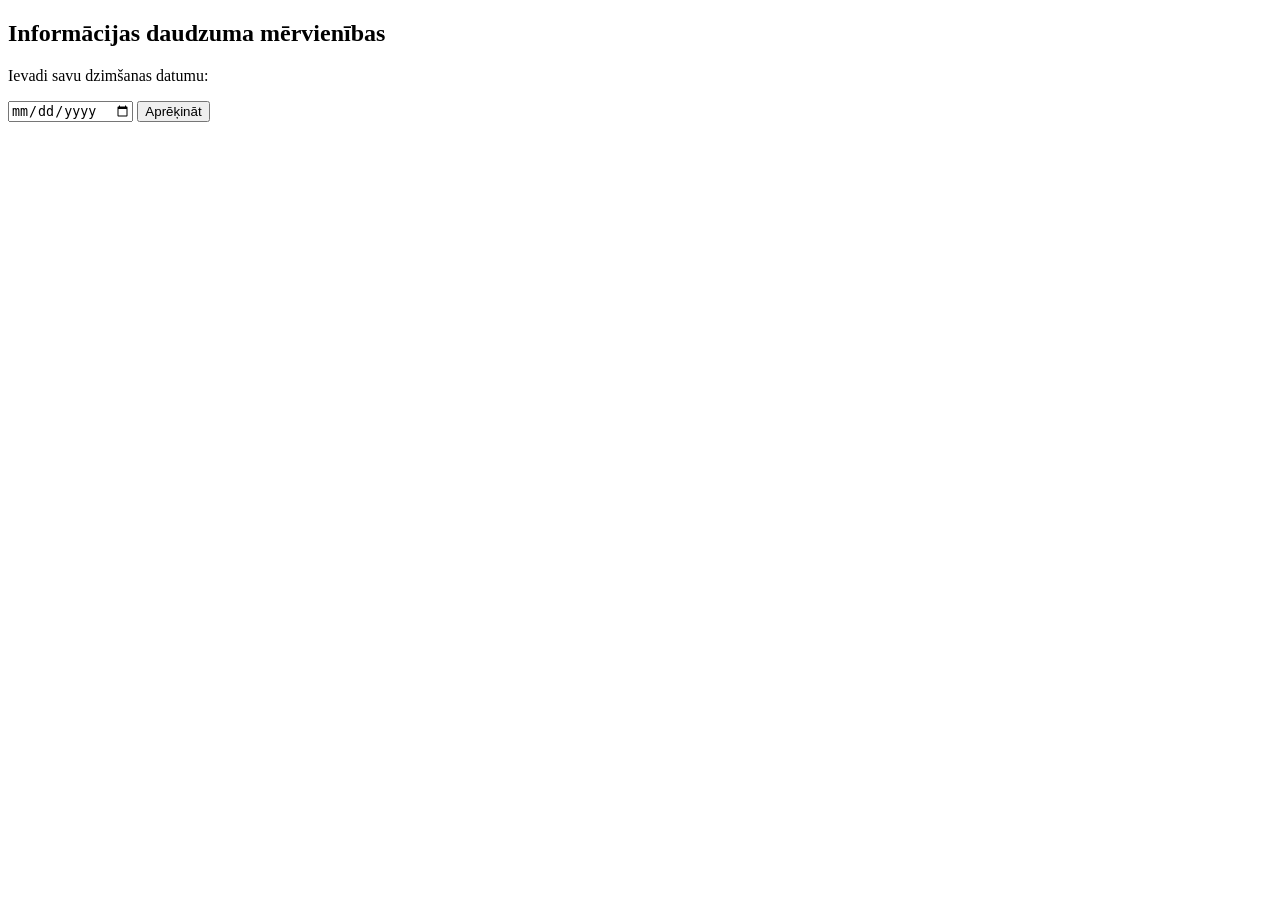
==== dzd.html @ 3a654f58 "Add files via upload" ====
<!DOCTYPE html>
<html lang="lv">
<head>
    <meta charset="UTF-8">
    <title>Informācijas daudzuma mērvienības</title>

   
</head>

<body>

<div class="box">
    <h2>Informācijas daudzuma mērvienības</h2>

    <p>Ievadi savu dzimšanas datumu:</p>
    <input type="date" id="birthdate">

    <button onclick="calculateDays()">Aprēķināt</button>

    <p id="result"></p>
</div>

<script>
function calculateDays() {
    let input = document.getElementById("birthdate").value;

    if (!input) {
        alert("Izvēlies datumu!");
        return;
    }

    let today = new Date();
    let birthDate = new Date(input);

    // nākamā dzimšanas diena
    let nextBirthday = new Date(today.getFullYear(), birthDate.getMonth(), birthDate.getDate());

    if (nextBirthday < today) {
        nextBirthday.setFullYear(today.getFullYear() + 1);
    }

    let diff = nextBirthday - today;
    let days = Math.ceil(diff / (1000 * 60 * 60 * 24));

    document.getElementById("result").innerText =
        "Līdz nākamajai dzimšanas dienai: " + days + " dienas 🎂";
}
</script>

</body>
</html>
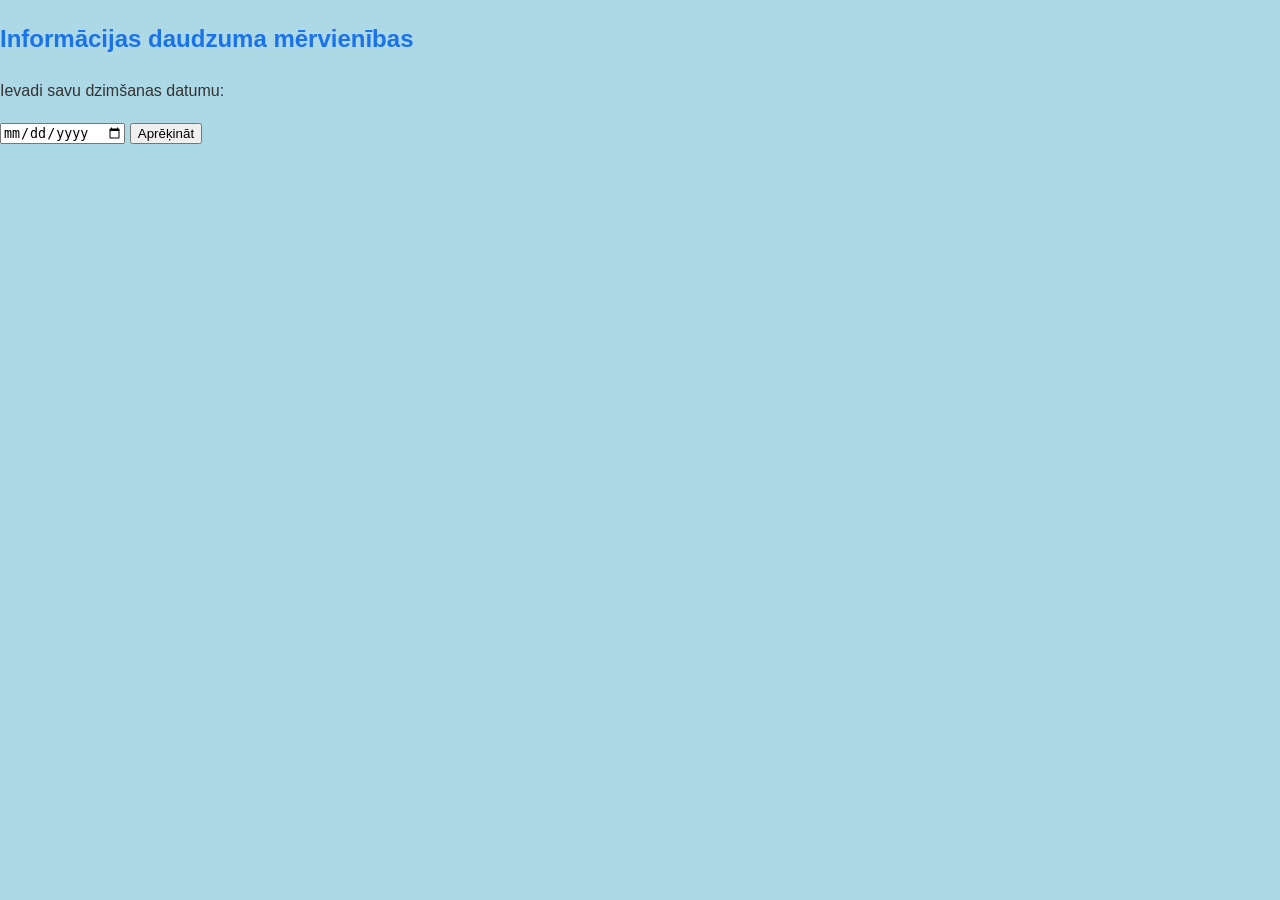
==== commit 9a3f1b1d: "Update dzd.html" ====
--- a/dzd.html
+++ b/dzd.html
@@ -4,7 +4,7 @@
     <meta charset="UTF-8">
     <title>Informācijas daudzuma mērvienības</title>
 
-   
+   <link rel="stylesheet" href="css/newcss.css">
 </head>
 
 <body>
--- a/css/newcss.css
+++ b/css/newcss.css
@@ -0,0 +1,177 @@
+body {
+    font-family: Arial, sans-serif;
+    margin: 0;
+    padding: 0;
+    background-color: lightblue;
+    color: #333;
+    line-height: 1.6;
+
+    /* Attēls */
+    background-image: url("public_html/images/bg.jpg");
+
+    /* Atkārto horizontāli un vertikāli */
+    background-repeat: repeat;
+    
+    background-position: top left;
+    
+    background-size: auto;
+}
+
+/* Header */
+header {
+    width: 100%;
+    position: sticky;
+    top: 0;
+    z-index: 1000;
+}
+
+/* Virsraksts */
+header h1 {
+    margin: 0;
+    padding: 20px;
+    background-color: #1a73e8;
+    color: white;
+    text-align: center;
+    box-shadow: 0 2px 5px rgba(0,0,0,0.2);
+}
+
+/* Navigācija */
+nav.horizontal-nav {
+    width: 100%;
+    background-color: #333;
+}
+
+nav.horizontal-nav ul {
+    list-style: none;
+    margin: 0;
+    padding: 0;
+    display: flex;
+    justify-content: center;
+}
+
+nav.horizontal-nav ul li {
+    margin: 0 10px;
+}
+
+nav.horizontal-nav ul li a {
+    display: block;
+    color: white;
+    padding: 10px 16px;
+    text-decoration: none;
+}
+
+nav.horizontal-nav ul li a:hover {
+    background-color: #111;
+}
+
+/* Saturs */
+main {
+    padding: 20px;
+    margin-top: 20px;
+}
+
+/* Timeline stils */
+.timeline {
+    position: relative;
+    max-width: 800px;
+    margin: 40px auto;
+}
+
+.timeline::after {
+    content: '';
+    position: absolute;
+    width: 6px;
+    background-color: #ddd;
+    top: 0;
+    bottom: 0;
+    left: 50%;
+    margin-left: -3px;
+}
+
+.timeline-container {
+    padding: 10px 40px;
+    position: relative;
+    width: 50%;
+}
+
+.left { left: -40%; }
+.right { left: 40%; }
+
+.left::before, .right::before {
+    content: "";
+    position: absolute;
+    top: 20px;
+    width: 0;
+    height: 0;
+    border: medium solid white;
+}
+
+.left::before {
+    right: -10px;
+    border-width: 10px 0 10px 10px;
+    border-color: transparent transparent transparent white;
+}
+
+.right::before {
+    left: -10px;
+    border-width: 10px 10px 10px 0;
+    border-color: transparent white transparent transparent;
+}
+
+.content {
+    padding: 20px;
+    background-color: white;
+    border-radius: 6px;
+    box-shadow: 0 2px 8px rgba(0,0,0,0.1);
+}
+
+h1, h2, h3 { color: #1a73e8; }
+
+section {
+    background: white;
+    padding: 15px;
+    margin-bottom: 20px;
+    border-radius: 8px;
+    box-shadow: 0 0 5px rgba(0,0,0,0.1);
+    max-width: 800px;
+    margin-left: auto;
+    margin-right: auto;
+}
+
+section img { margin-top: 10px; }
+
+@media screen and (max-width: 800px) {
+    .timeline-container {
+        width: 100%;
+        padding-left: 20px;
+        padding-right: 20px;
+        left: 0 !important;
+    }
+}
+/* Vertikālā izvēlne */
+nav.vertical-nav {
+    width: 200px;
+    position: fixed;
+    top: 140px; /* zem header + horizontal nav */
+    left: 0;
+    background-color: #006699;
+    padding-top: 20px;
+    height: 100%;
+}
+
+nav.vertical-nav ul {
+    list-style: none;
+    margin: 0;
+    padding: 0;
+}
+
+nav.vertical-nav ul li a {
+    display: block;
+    color: white;
+    padding: 12px 20px;
+    text-decoration: none;
+}
+
+nav.vertical-nav ul li a:hover {
+    background-color: #004466;
+}
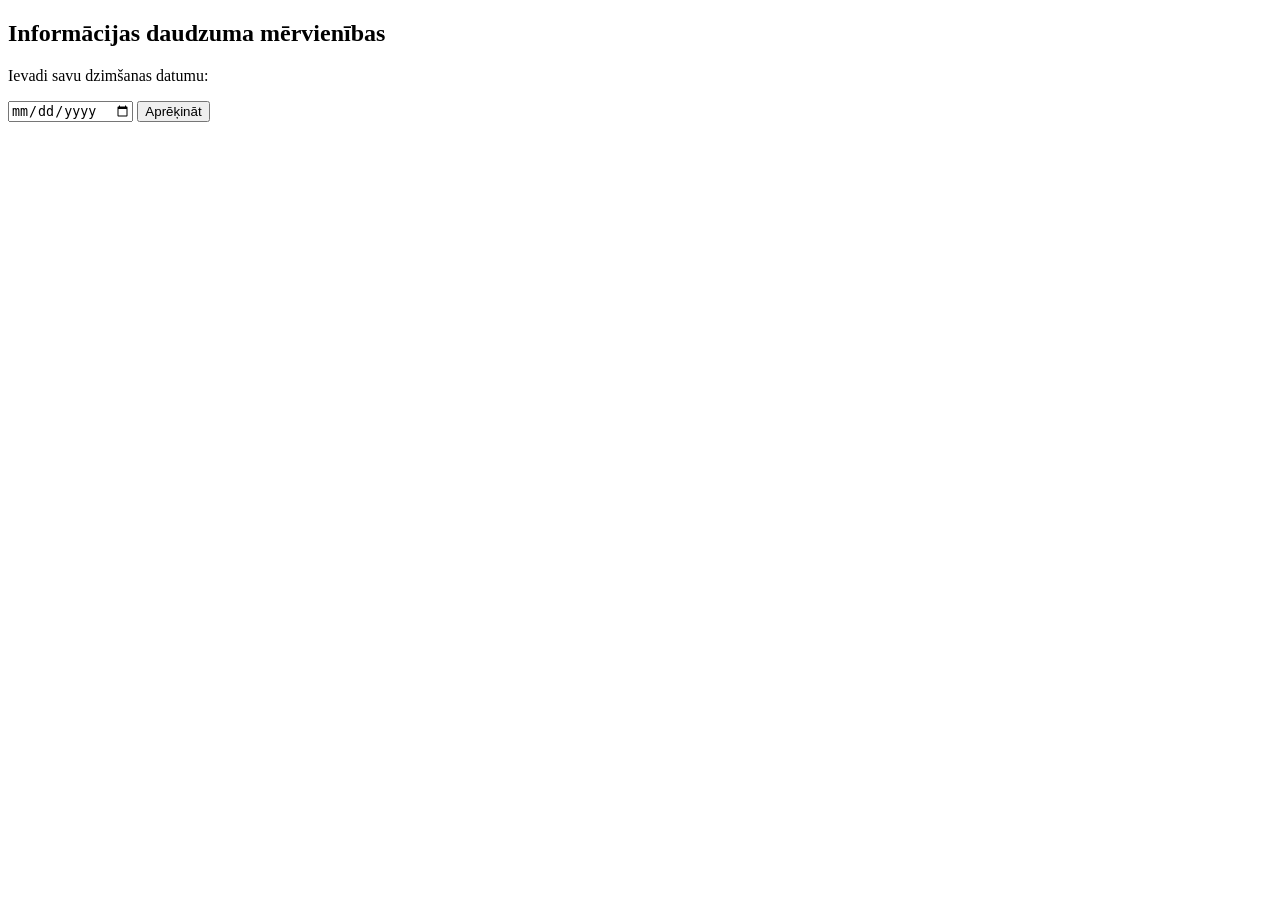
==== commit eb992bd9: "Update dzd.html" ====
--- a/dzd.html
+++ b/dzd.html
@@ -4,7 +4,7 @@
     <meta charset="UTF-8">
     <title>Informācijas daudzuma mērvienības</title>
 
-   <link rel="stylesheet" href="css/newcss.css">
+ 
 </head>
 
 <body>
